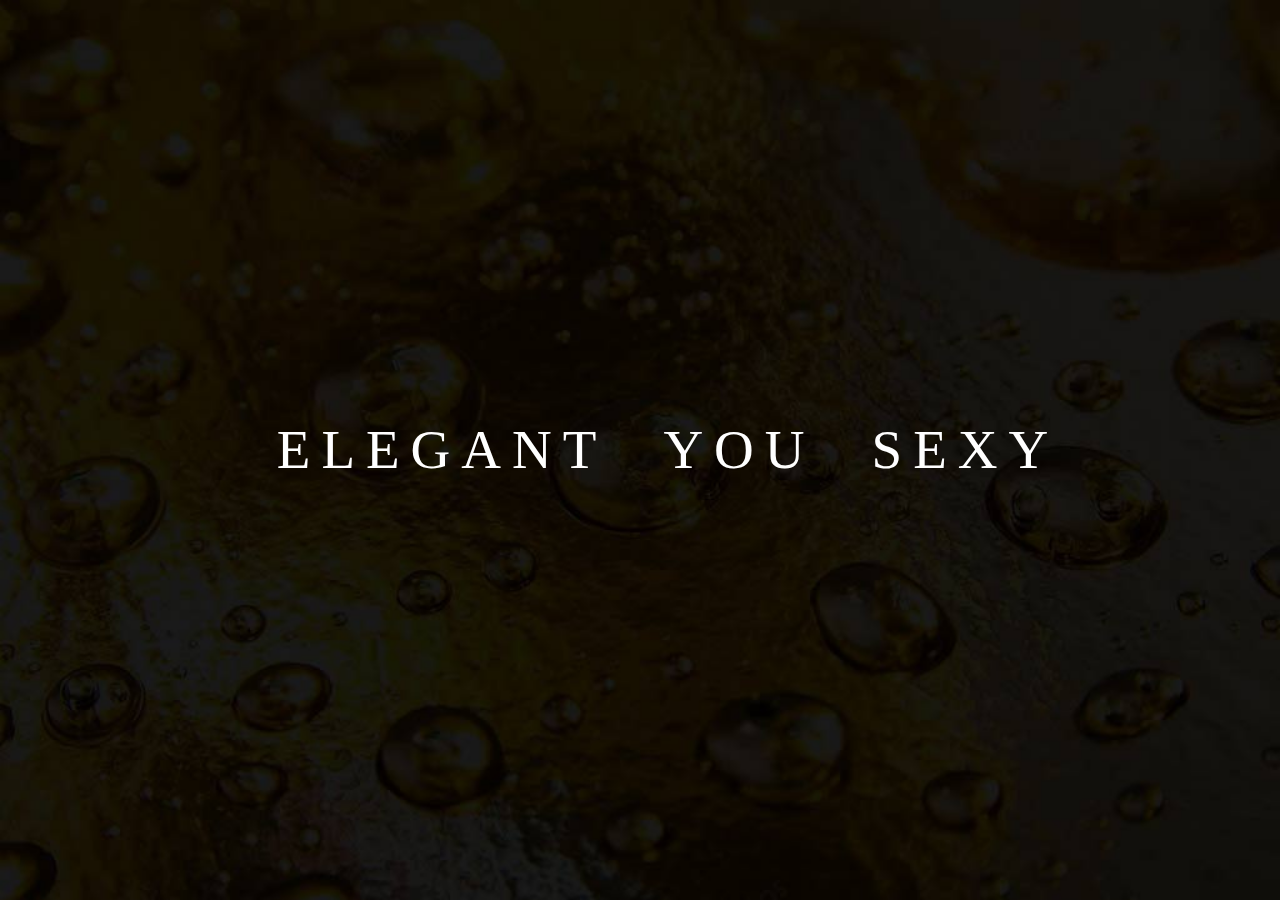
==== index.html @ 4ad1b4fc "preloader added" ====
<!DOCTYPE html>
<html lang="en">
<head>
    <meta charset="UTF-8">
    <meta http-equiv="X-UA-Compatible" content="IE=edge">
    <meta name="viewport" content="width=device-width, initial-scale=1.0">
    <title>Ansa Perfume</title>
    <link rel="stylesheet" href="css/bootstrap/css/bootstrap.min.css">
    <link rel="stylesheet" href="css/style.css">
    <link rel="stylesheet" href="https://cdnjs.cloudflare.com/ajax/libs/animate.css/4.1.1/animate.min.css" />
    
</head>

<body >    
    <div id="overlayer">

        <div class="main-txt d-flex justify-content-center">
            <div class="elegent animate__animated wow animate__fadeInLeft">ELEGANT</div>
            <div class="you animate__animated wow animate__fadeIn  animate__delay-1s">YOU</div>
            <div class="sexy animate__animated wow animate__fadeInRight  animate__delay-2s">SEXY</div>
        
    </div>

</div>
    <!-- Index Men,Women,Unisex Start -->
    <div class="bg-banner">
    <div class="container">
        <div class="row ">
            
                <div class="col-md-4 product-perfume">
                    <a href="productsMen.html">
                        <img src="image/card-1.jpeg" alt="Ansa_Men's_Perfume">
                    </a>
                </div>
                <div class="col-md-4 product-perfume">
                    <a href="ProductsUnisex.html">
                        <img src="image/card-2.jpeg" alt="Ansa_Women's_Perfume">
                    </a>
                </div>
                <div class="col-md-4 product-perfume">
                    <a href="productsWomen.html">
                        <img src="image/card-3.jpeg" alt="Ansa_Unisex_Perfume">
                    </a>
                </div>
            </div>
            
        </div>
    </div>
    <!-- Index Men, Women, Unisex End -->
    <!-- Footer Start -->
    <footer class="m-auto text-center">
        <div class="container">
            <div class="row">
                <div class="col-md-12 text-center">
                    <div class="m-auto text-center">Copyright &copy; All Rights Reserved</div>
                </div>
            </div>
        </div>
    </footer>
    <!-- Footer End -->

    <script src="https://code.jquery.com/jquery-3.5.1.js"></script>
	<script src="https://stackpath.bootstrapcdn.com/bootstrap/4.5.2/js/bootstrap.min.js"></script>
	<script src="js/main.js"></script>

	<script src="js/wow.min.js"></script>
	<script>
	new WOW().init();
	</script>
</body>
</html>
---- css/style.css ----
body {
    margin:0;
    padding: 0;
    background-color: black;
}

#overlayer {
    width:100%;
    height:100%;  
    position:absolute;
    z-index:1;
    background:url(../image/main-bg.jpg);
    background-repeat: no-repeat;
    background-size: cover;
  }

  .main-txt{
    position: absolute;
    top: 50%;
    left: 50%;
   
    transform: translate(-50% ,-50%);
}
.main-txt div {
    text-align: center;
    padding-left: 56px;
    color: white;
    font-family: Lato;
    letter-spacing: 11px;
    font-size: 55px;
}





/* img {
    /* position: absolute; 
    top: 20%;
} */

.bg-banner {
   
    position: absolute;
    top:20%;
    left: 5%;
}
.product-perfume{
   
    overflow: hidden;

}
.bg-banner img{
    transition: ease-in-out 0.5s;
}
.bg-banner img:hover{
    transform: scale(1.3);
    transition: ease-in-out 0.5s;
}
footer{
    width: 100%;
    position: fixed;
    bottom:0;
}
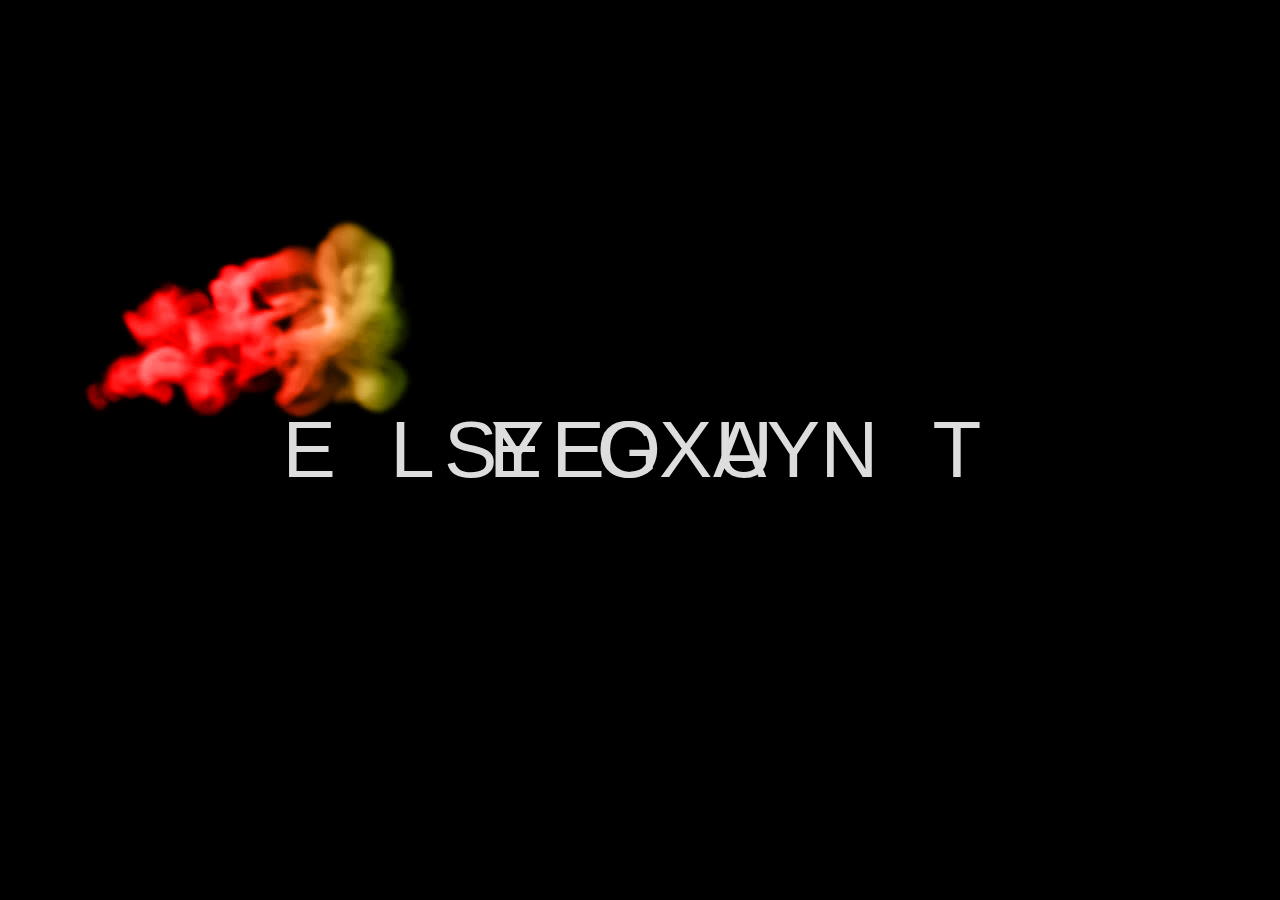
==== commit 51d41f24: "animation added" ====
--- a/index.html
+++ b/index.html
@@ -7,6 +7,7 @@
     <title>Ansa Perfume</title>
     <link rel="stylesheet" href="css/bootstrap/css/bootstrap.min.css">
     <link rel="stylesheet" href="css/style.css">
+    <link rel="stylesheet" href="css/responsive.css ">
     <link rel="stylesheet" href="https://cdnjs.cloudflare.com/ajax/libs/animate.css/4.1.1/animate.min.css" />
     
 </head>
@@ -14,14 +15,42 @@
 <body >    
     <div id="overlayer">
 
-        <div class="main-txt d-flex justify-content-center">
-            <div class="elegent animate__animated wow animate__fadeInLeft">ELEGANT</div>
-            <div class="you animate__animated wow animate__fadeIn  animate__delay-1s">YOU</div>
-            <div class="sexy animate__animated wow animate__fadeInRight  animate__delay-2s">SEXY</div>
-        
-    </div>
+       <section>
+        <video src="smoke.mp4" autoplay muted loop></video>
+        <h1 class="elegant">
+            <span>E</span>
+            <span>L</span>
+            <span>E</span>
+            <span>G</span>
+            <span>A</span>
+            <span>N</span>
+            <span>T</span>
+        </h1>
 
+        <h1 class="sexy animate__animated wow animate__fadeIn animate__delay-4s">
+            <span>S</span>
+            <span>E</span>
+            <span>X</span>
+            <span>Y</span>
+           
+        </h1>
+
+        <h1 class="you animate__animated wow animate__fadeIn animate__delay-5s">
+            <span>Y</span>
+            <span>O</span>
+            <span>U</span>
+          
+        </h1>
+    </section>
 </div>
+
+
+<header class="pt-2">
+  
+        <div class="container">
+            <a class="navbar-brand order-1 order-lg-0 ml-auto" href="index.html"><img src="image/logo.png" alt="logo" width="215" class=""></a>
+            </div>
+        </header>
     <!-- Index Men,Women,Unisex Start -->
     <div class="bg-banner">
     <div class="container">
@@ -48,7 +77,7 @@
     </div>
     <!-- Index Men, Women, Unisex End -->
     <!-- Footer Start -->
-    <footer class="m-auto text-center">
+    <div class=" footer-1 m-auto text-center">
         <div class="container">
             <div class="row">
                 <div class="col-md-12 text-center">
@@ -56,7 +85,7 @@
                 </div>
             </div>
         </div>
-    </footer>
+    </div>
     <!-- Footer End -->
 
     <script src="https://code.jquery.com/jquery-3.5.1.js"></script>
--- a/css/style.css
+++ b/css/style.css
@@ -2,6 +2,9 @@
     margin:0;
     padding: 0;
     background-color: black;
+}
+a{
+    text-decoration: none!important;
 }
 
 #overlayer {
@@ -9,7 +12,7 @@
     height:100%;  
     position:absolute;
     z-index:1;
-    background:url(../image/main-bg.jpg);
+  
     background-repeat: no-repeat;
     background-size: cover;
   }
@@ -22,7 +25,7 @@
     transform: translate(-50% ,-50%);
 }
 .main-txt div {
-    text-align: center;
+    
     padding-left: 56px;
     color: white;
     font-family: Lato;
@@ -57,10 +60,100 @@
     transform: scale(1.3);
     transition: ease-in-out 0.5s;
 }
-footer{
+.footer{
     width: 100%;
-    position: fixed;
-    bottom:0;
+  }
+.footer-1{
+    width: 100%;
+  position: fixed;
+  bottom: 0;
+  
+    
+}
+
+section {
+    height: 100vh;
+    background: #000;   
+}
+
+section:before {
+    content: '';
+    position: absolute;
+    top: 0;
+    left: 0;
+    width: 100%;
+    height: 100%;
+    background: linear-gradient(to right, #f00,#f00,#0f0, #0ff,#ff0,#0ff);
+    mix-blend-mode: color;
+    pointer-events: none;
+}
+
+video {
+    object-fit: cover;
+    
+}
+
+h1 {
+    margin: 0;
+    padding: 0;
+    position: absolute;
+    top: 50%;
+    transform: translateY(-50%);
+    width: 100%;
+    text-align: center;
+    color: #ddd;
+    font-size: 5em;
+    font-family: sans-serif;
+    letter-spacing: 0.2em;
+}
+
+h1 span {
+    display: inline-block;
+    animation: animate 1s linear forwards;   
+}
+
+@keyframes animate {
+    0% {
+        opacity: 0;
+        transform: rotateY(90deg);
+        filter: blur(10px);
+    }
+
+    100% {
+        opacity: 1;
+        transform: rotateY(0deg);
+        filter: blur(0);
+    }
+}
+
+h1 span:nth-child(1) {
+    animation-delay: 0.5s;
+}
+
+h1 span:nth-child(2) {
+    animation-delay: 1s;
+}
+
+h1 span:nth-child(3) {
+    animation-delay: 1.5s;
+}
+
+h1 span:nth-child(4) {
+    animation-delay: 1.75s;
+}
+
+h1 span:nth-child(5) {
+    animation-delay: 2s;
+}
+
+h1 span:nth-child(6) {
+    animation-delay: 2.5s;
+}
+
+h1 span:nth-child(7) {
+    animation-delay: 3s;
 }
 
 
+
+
--- a/css/responsive.css
+++ b/css/responsive.css
@@ -0,0 +1,9 @@
+
+
+@media(max-width:650px){
+    .main-txt div{
+        padding-left: 70px;
+        margin-left:-60px;
+       font-size: 15px;
+   }
+}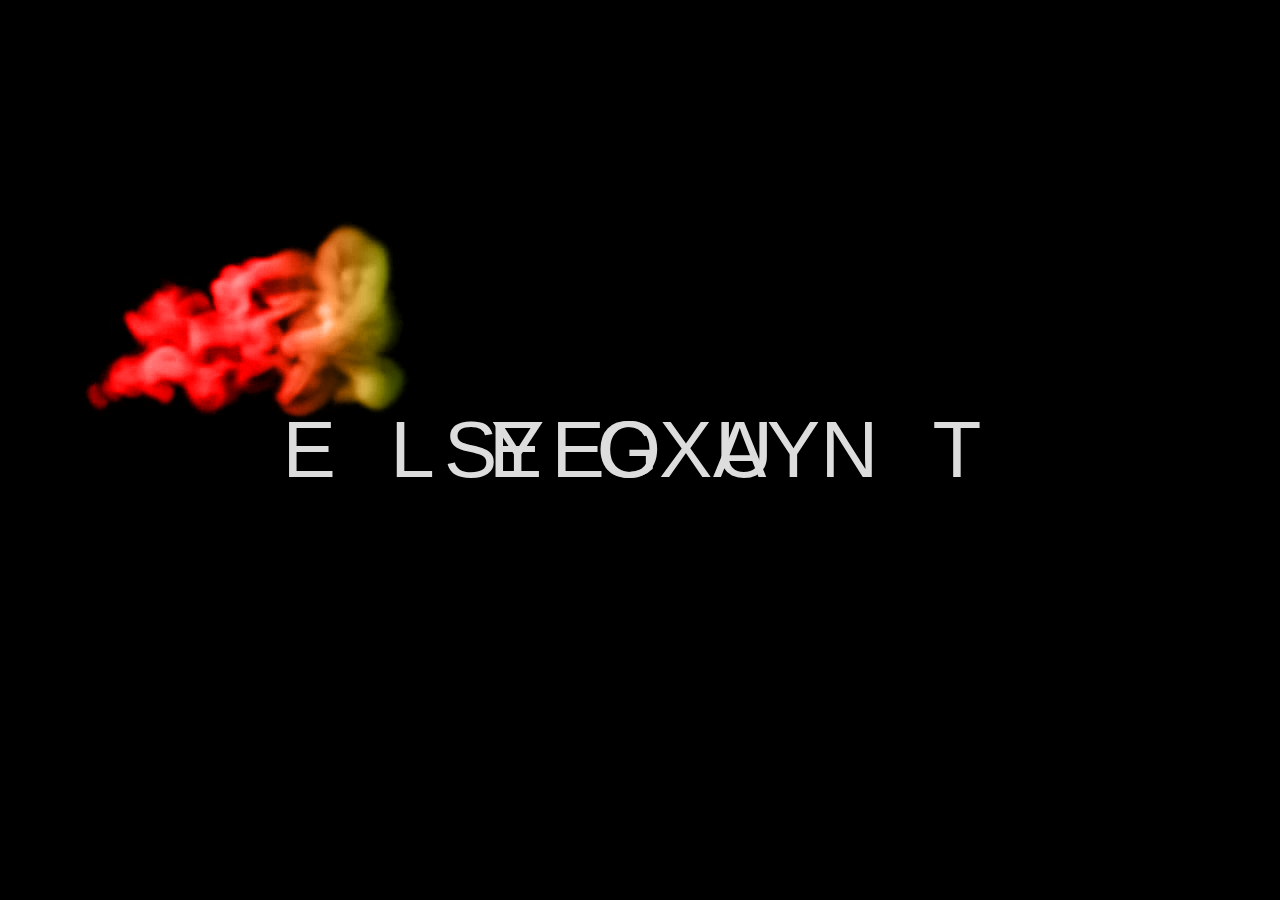
==== commit 34e6bab0: "animation bug found" ====
--- a/index.html
+++ b/index.html
@@ -27,30 +27,25 @@
             <span>T</span>
         </h1>
 
-        <h1 class="sexy animate__animated wow animate__fadeIn animate__delay-4s">
+        <p class="sexy animate__animated wow animate__fadeIn animate__delay-3s">
             <span>S</span>
             <span>E</span>
             <span>X</span>
             <span>Y</span>
            
-        </h1>
+        </p>
 
-        <h1 class="you animate__animated wow animate__fadeIn animate__delay-5s">
+        <h2 class="you animate__animated wow animate__fadeIn animate__delay-5s">
             <span>Y</span>
             <span>O</span>
             <span>U</span>
           
-        </h1>
+        </h2>
     </section>
 </div>
 
 
-<header class="pt-2">
-  
-        <div class="container">
-            <a class="navbar-brand order-1 order-lg-0 ml-auto" href="index.html"><img src="image/logo.png" alt="logo" width="215" class=""></a>
-            </div>
-        </header>
+
     <!-- Index Men,Women,Unisex Start -->
     <div class="bg-banner">
     <div class="container">
--- a/css/style.css
+++ b/css/style.css
@@ -107,10 +107,68 @@
     letter-spacing: 0.2em;
 }
 
+
+p {
+    margin: 0;
+    padding: 0;
+    position: absolute;
+    top: 50%;
+    transform: translateY(-50%);
+    width: 100%;
+    text-align: center;
+    color: #ddd;
+    font-size: 5em;
+    font-family: sans-serif;
+    letter-spacing: 0.2em;
+}
+
+h2 {
+    margin: 0;
+    padding: 0;
+    position: absolute;
+    top: 50%;
+    transform: translateY(-50%);
+    width: 100%;
+    text-align: center;
+    color: #ddd;
+    font-size: 5em;
+    font-family: sans-serif;
+    letter-spacing: 0.2em;
+}
+
+
+
+
+
+
 h1 span {
     display: inline-block;
-    animation: animate 1s linear forwards;   
-}
+    animation: animate 1s linear forwards; 
+    
+
+}
+p span {
+    display: inline-block;
+    animation: animated 1s linear forwards; 
+    animation-delay: 3s;
+    
+
+}
+
+@keyframes animated {
+    0% {
+        opacity: 0;
+        transform: rotateY(90deg);
+        filter: blur(10px);
+    }
+
+    100% {
+        opacity: 1;
+        transform: rotateY(0deg);
+        filter: blur(0);
+    }
+}
+
 
 @keyframes animate {
     0% {
@@ -126,34 +184,60 @@
     }
 }
 
+
+
+
+
 h1 span:nth-child(1) {
-    animation-delay: 0.5s;
+    animation-delay: 0.25s;
 }
 
 h1 span:nth-child(2) {
+    animation-delay: 0.50s;
+}
+
+h1 span:nth-child(3) {
     animation-delay: 1s;
 }
 
-h1 span:nth-child(3) {
-    animation-delay: 1.5s;
-}
-
 h1 span:nth-child(4) {
+    animation-delay: 1.25s;
+}
+
+h1 span:nth-child(5) {
+    animation-delay: 1.50s;
+}
+
+h1 span:nth-child(6) {
     animation-delay: 1.75s;
 }
 
-h1 span:nth-child(5) {
+h1 span:nth-child(7) {
     animation-delay: 2s;
 }
 
-h1 span:nth-child(6) {
-    animation-delay: 2.5s;
-}
-
-h1 span:nth-child(7) {
-    animation-delay: 3s;
-}
-
-
-
-
+
+h2 span {
+    display: inline-block;
+    animation: animated2 1s linear forwards; 
+    animation-delay: 5s;
+    
+
+}
+
+@keyframes animated2 {
+    0% {
+        opacity: 0;
+        transform: rotateY(90deg);
+        filter: blur(10px);
+    }
+
+    100% {
+        opacity: 1;
+        transform: rotateY(0deg);
+        filter: blur(0);
+    }
+}
+
+
+
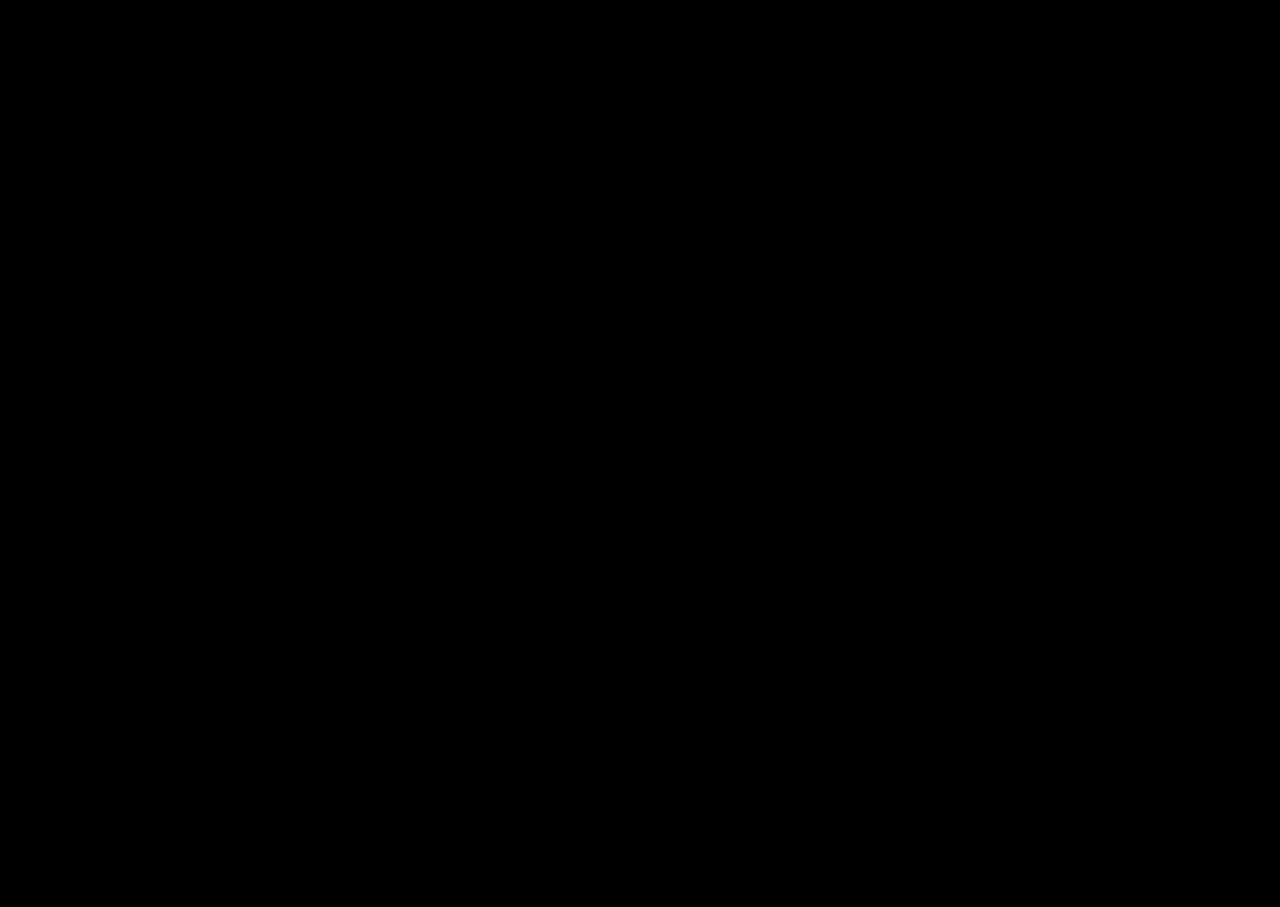
==== commit 74a1f0b7: "thanos bug done" ====
--- a/index.html
+++ b/index.html
@@ -16,31 +16,13 @@
     <div id="overlayer">
 
        <section>
-        <video src="smoke.mp4" autoplay muted loop></video>
-        <h1 class="elegant">
-            <span>E</span>
-            <span>L</span>
-            <span>E</span>
-            <span>G</span>
-            <span>A</span>
-            <span>N</span>
-            <span>T</span>
-        </h1>
-
-        <p class="sexy animate__animated wow animate__fadeIn animate__delay-3s">
-            <span>S</span>
-            <span>E</span>
-            <span>X</span>
-            <span>Y</span>
+        
+        
+        <video  width="100%" height="100%" autoplay="" loop="" muted="">
+            <source src="image/ansa.mp4" type="video/mp4">
+            
            
-        </p>
-
-        <h2 class="you animate__animated wow animate__fadeIn animate__delay-5s">
-            <span>Y</span>
-            <span>O</span>
-            <span>U</span>
-          
-        </h2>
+          </video>
     </section>
 </div>
 
--- a/css/style.css
+++ b/css/style.css
@@ -93,48 +93,11 @@
     
 }
 
-h1 {
-    margin: 0;
-    padding: 0;
-    position: absolute;
-    top: 50%;
-    transform: translateY(-50%);
-    width: 100%;
-    text-align: center;
-    color: #ddd;
-    font-size: 5em;
-    font-family: sans-serif;
-    letter-spacing: 0.2em;
-}
-
-
-p {
-    margin: 0;
-    padding: 0;
-    position: absolute;
-    top: 50%;
-    transform: translateY(-50%);
-    width: 100%;
-    text-align: center;
-    color: #ddd;
-    font-size: 5em;
-    font-family: sans-serif;
-    letter-spacing: 0.2em;
-}
-
-h2 {
-    margin: 0;
-    padding: 0;
-    position: absolute;
-    top: 50%;
-    transform: translateY(-50%);
-    width: 100%;
-    text-align: center;
-    color: #ddd;
-    font-size: 5em;
-    font-family: sans-serif;
-    letter-spacing: 0.2em;
-}
+
+
+
+
+
 
 
 
@@ -201,19 +164,19 @@
 }
 
 h1 span:nth-child(4) {
-    animation-delay: 1.25s;
+    animation-delay: 1.50s;
 }
 
 h1 span:nth-child(5) {
-    animation-delay: 1.50s;
+    animation-delay: 1.75s;
 }
 
 h1 span:nth-child(6) {
-    animation-delay: 1.75s;
+    animation-delay: 2s;
 }
 
 h1 span:nth-child(7) {
-    animation-delay: 2s;
+    animation-delay: 2.50s;
 }
 
 
